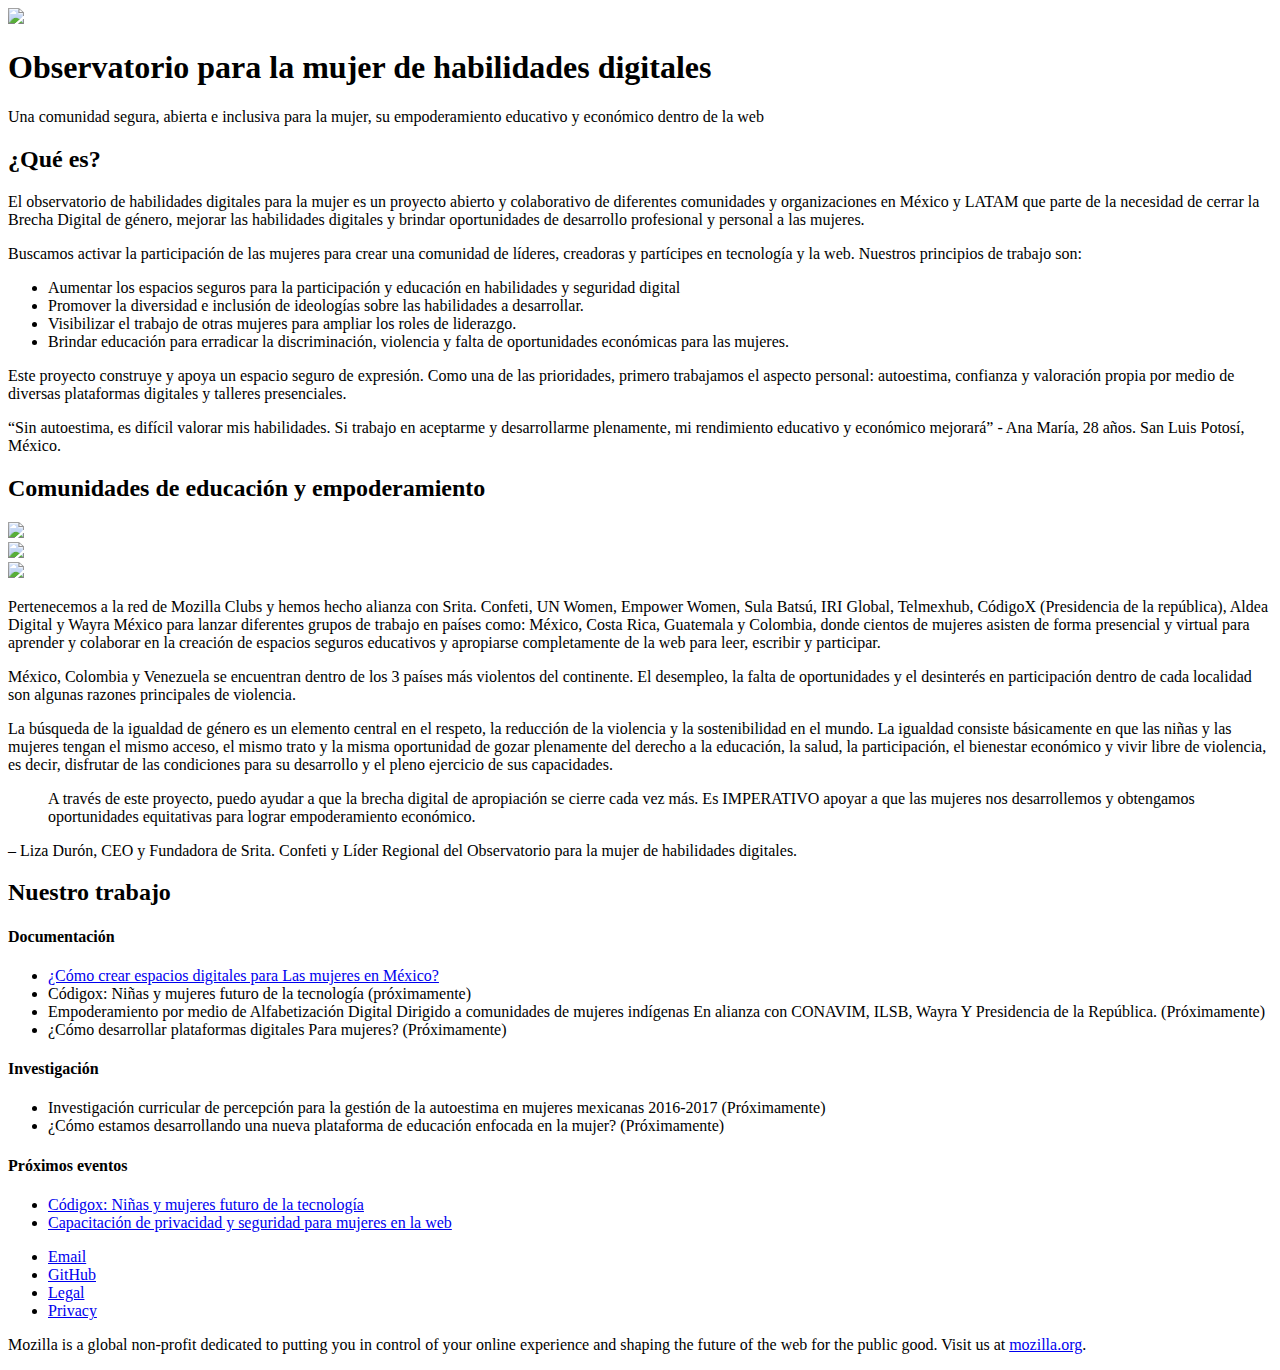
==== index.html @ d6d3f81b "Add files via upload" ====
<!DOCTYPE html>
<html>
  <head>
    <meta charset="utf-8">
    <meta name="viewport" content="width=device-width, initial-scale=1">
    <meta name="description" content="Women and Web Literacy">
    <meta property="og:type" content="website">
    <meta property="og:site_name" content="Women and Web Literacy">
    <meta property="og:locale" content="en_US">
    <meta property="og:url" content="https://mozilla.github.io/womenandweb">
    <meta property="og:image" content="TODO">
    <meta property="og:title" content="Women and Web Literacy">
    <meta property="og:description" content="Women and Web Literacy">
    <link rel="stylesheet" href="css/main.compiled.css">
    <link rel="stylesheet" href="//code.cdn.mozilla.net/fonts/fira.css">
    <link rel="icon" href="images/favicon.png">
    <title>Observatorio de la Mujer</title>
  </head>
  <body>
    <header><a class="mozilla-logo" href="https://www.mozilla.org"><img src="images/mozilla-wordmark.svg" target="_blank"></a>
      <div class="container">
        <h1 class="center-text">Observatorio para la mujer de habilidades digitales</h1>
        <p class="center-text">Una comunidad segura, abierta e inclusiva para la mujer, su empoderamiento educativo y económico dentro de la web</p>
      </div>
    </header>
  </body>
  <div class="container my-5 section-summary">
    <div class="row mb-3">
      <div class="col-sm-12">
        <h2>¿Qué es?</h2>
      </div>
    </div>
    <div class="row">
      <div class="col-md-6"><p>El observatorio de habilidades digitales para la mujer es un proyecto abierto y colaborativo de diferentes comunidades y organizaciones en México y LATAM que parte de la necesidad de cerrar la Brecha Digital de género, mejorar las habilidades digitales y brindar oportunidades de desarrollo profesional y personal a las mujeres.</p>
      <p>Buscamos activar la participación de las mujeres para crear una comunidad de líderes, creadoras y partícipes en tecnología y la web. Nuestros principios de trabajo son:</p>

<ul><li>Aumentar los espacios seguros para la participación y educación en habilidades y seguridad digital</li><li>Promover la diversidad e inclusión de ideologías sobre las habilidades a desarrollar.</li><li>Visibilizar el trabajo de otras mujeres para ampliar los roles de liderazgo.</li><li>Brindar educación para erradicar la discriminación, violencia y falta de oportunidades económicas para las mujeres.</li></ul>
      </div>
      <div class="col-md-6"><p>Este proyecto construye y apoya un espacio seguro de expresión. Como una de las prioridades, primero trabajamos el aspecto personal: autoestima, confianza y valoración propia por medio de diversas plataformas digitales y talleres presenciales.</p>

<p>“Sin autoestima, es difícil valorar mis habilidades. Si trabajo en aceptarme y desarrollarme plenamente, mi rendimiento educativo y económico mejorará” - Ana María, 28 años. San Luis Potosí, México.</p>
      </div>
    </div>
  </div>
  <div class="bg-gray my-5">
    <div class="container py-5">
      <div class="row">
        <div class="col-sm-12">
          <h2 class="center-text">Comunidades de educación y empoderamiento</h2>
        </div>
      </div>
      <div class="row py-5">
        <div class="col-sm-12 col-md-4 wide-only"><img src="images/clubs/Observatoriomujeres1.png"></div>
        <div class="col-sm-12 col-md-4 wide-only"><img src="images/clubs/Observatoriomujeres2.png"></div>
        <div class="col-sm-12 col-md-4"><img src="images/clubs/Observatoriomujeres3.png"></div>
      </div>
      <div class="row">
        <div class="col-sm-12 col-md-12">
          <div><p>Pertenecemos a la red de Mozilla Clubs y hemos hecho alianza con Srita. Confeti, UN Women, Empower Women, Sula Batsú, IRI Global, Telmexhub, CódigoX (Presidencia de la república), Aldea Digital y Wayra México para lanzar diferentes grupos de trabajo en países como: México, Costa Rica, Guatemala y Colombia, donde cientos de mujeres asisten de forma presencial y virtual para aprender y colaborar en la creación de espacios seguros educativos y apropiarse completamente de la web para leer, escribir y participar.</p>
          <p>México, Colombia y Venezuela se encuentran dentro de los 3 países más violentos del continente. El desempleo, la falta de oportunidades y el desinterés en participación dentro de cada localidad son algunas razones principales de violencia.</p>
          <p>La búsqueda de la igualdad de género es un elemento central en el respeto, la reducción de la violencia y la sostenibilidad en el mundo. La igualdad consiste básicamente en que las niñas y las mujeres tengan el mismo acceso, el mismo trato y la misma oportunidad de gozar plenamente del derecho a la educación, la salud, la participación, el bienestar económico y vivir libre de violencia, es decir, disfrutar de las condiciones para su desarrollo y el pleno ejercicio de sus capacidades.</p>

<blockquote><p>A través de este proyecto, puedo ayudar a que la brecha digital de apropiación se cierre cada vez más. Es IMPERATIVO apoyar a que las mujeres nos desarrollemos y obtengamos oportunidades equitativas para lograr empoderamiento económico.</p></blockquote>

<p>– Liza Durón, CEO y Fundadora de Srita. Confeti y Líder Regional del Observatorio para la mujer de habilidades digitales.</p>
          </div>
        </div>
        
      </div>
    </div>
  </div>
  <div class="container my-5 section-our-work">
    <div class="row">
      <div class="col-sm-12 mb-3">
        <h2 class="center-text">Nuestro trabajo</h2>
      </div>
    </div>
    <div class="row">
      <div class="col-md-4"><h4>Documentación</h4>

<ul><li><a href="https://medium.com/@TedeFrambuesa/how-to-create-safe-spaces-for-women-in-m%C3%A9xico-1dd0d240402a">¿Cómo crear espacios digitales para Las mujeres en México?</a></li><li>Códigox: Niñas y mujeres futuro de la tecnología (próximamente)</li><li>Empoderamiento por medio de Alfabetización Digital Dirigido a comunidades de mujeres indígenas En alianza con CONAVIM, ILSB, Wayra Y Presidencia de la República. (Próximamente)</li><li>¿Cómo desarrollar plataformas digitales Para mujeres? (Próximamente)</li></ul>
      </div>
      <div class="col-md-4"><h4>Investigación</h4>

<ul><li>Investigación curricular de percepción para la gestión de la autoestima en mujeres mexicanas 2016-2017 (Próximamente)</li><li>¿Cómo estamos desarrollando una nueva plataforma de educación enfocada en la mujer? (Próximamente)</li></ul>
      </div>
      <div class="col-md-4"><h4>Próximos eventos</h4>

<ul><li><a href="https://www.gob.mx/codigox">Códigox: Niñas y mujeres futuro de la tecnología</a></li><li><a href="https://telmexhub.org/evento/4400">Capacitación de privacidad y seguridad para mujeres en la web </a></li></ul>
      </div>
    </div>
  </div>
  
  <footer class="mofo-footer">
    <div class="container">
      <ul class="list-unstyled footer-links row justify-content-center">
        <li class="col-auto"><a class="footer-link-email" href="mailto:elidron@gmail.com">Email</a></li>
        <li class="col-auto"><a class="footer-link-github" href="https://github.com/elidron/womenobservatory/">GitHub</a></li>
        <li class="col-auto"><a class="footer-link-legal" href="https://www.mozilla.org/about/legal/">Legal</a></li>
        <li class="col-auto"><a class="footer-link-privacy" href="https://www.mozilla.org/privacy/websites/">Privacy</a></li>
      </ul>
      <div class="org-info mozilla">
        <div class="logo-container"><a class="logo" href="https://mozilla.org"></a></div>
        <p>Mozilla is a global non-profit dedicated to putting you in control of your online experience and shaping the future of the web for the public good. Visit us at <a href="https://mozilla.org">mozilla.org</a>.</p>
      </div>
    </div>
  </footer>
</html>
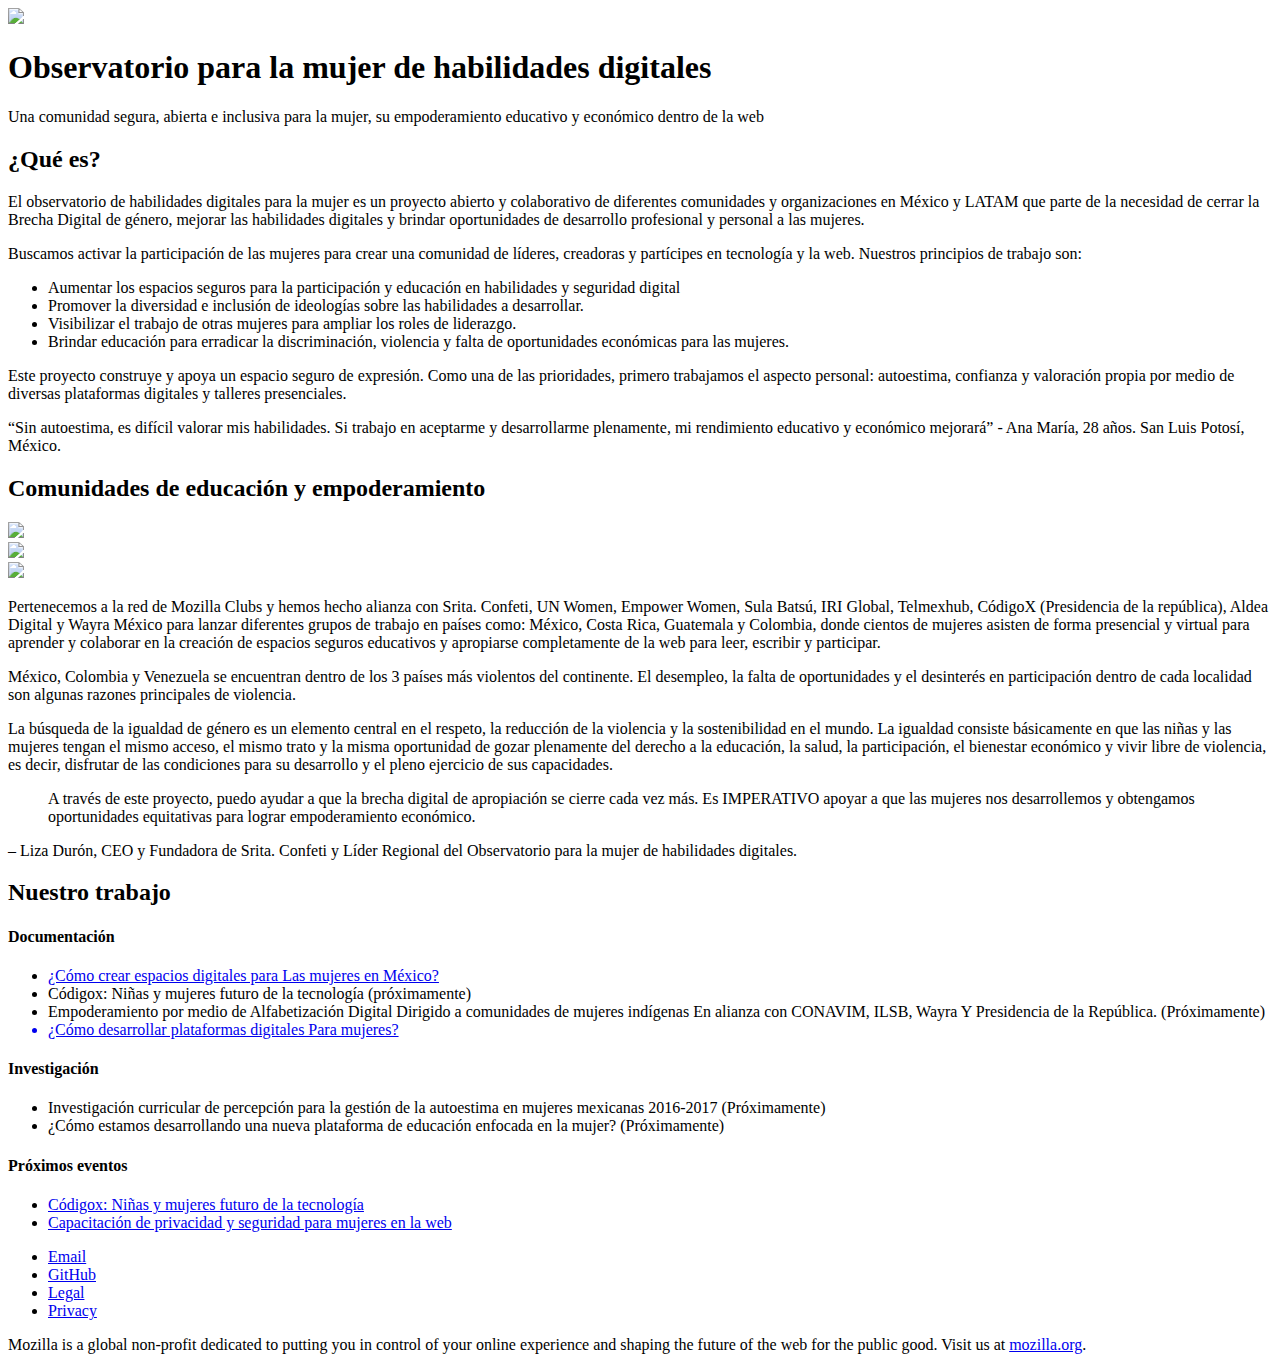
==== commit 954b9b37: "Add link doc" ====
--- a/index.html
+++ b/index.html
@@ -3,14 +3,14 @@
   <head>
     <meta charset="utf-8">
     <meta name="viewport" content="width=device-width, initial-scale=1">
-    <meta name="description" content="Women and Web Literacy">
+    <meta name="description" content="El observatorio de habilidades digitales para la mujer es un proyecto abierto y colaborativo de diferentes comunidades y organizaciones en México y LATAM que parte de la necesidad de cerrar la Brecha Digital de género, mejorar las habilidades digitales y brindar oportunidades de desarrollo profesional y personal a las mujeres.">
     <meta property="og:type" content="website">
-    <meta property="og:site_name" content="Women and Web Literacy">
-    <meta property="og:locale" content="en_US">
-    <meta property="og:url" content="https://mozilla.github.io/womenandweb">
+    <meta property="og:site_name" content="Women Observatory">
+    <meta property="og:locale" content="es-Mx">
+    <meta property="og:url" content="https://github.com/elidron/womenobservatory">
     <meta property="og:image" content="TODO">
-    <meta property="og:title" content="Women and Web Literacy">
-    <meta property="og:description" content="Women and Web Literacy">
+    <meta property="og:title" content="Women Observatory">
+    <meta property="og:description" content="El observatorio de habilidades digitales para la mujer es un proyecto abierto y colaborativo de diferentes comunidades y organizaciones en México y LATAM que parte de la necesidad de cerrar la Brecha Digital de género, mejorar las habilidades digitales y brindar oportunidades de desarrollo profesional y personal a las mujeres.">
     <link rel="stylesheet" href="css/main.compiled.css">
     <link rel="stylesheet" href="//code.cdn.mozilla.net/fonts/fira.css">
     <link rel="icon" href="images/favicon.png">
@@ -51,8 +51,8 @@
       </div>
       <div class="row py-5">
         <div class="col-sm-12 col-md-4 wide-only"><img src="images/clubs/Observatoriomujeres1.png"></div>
-        <div class="col-sm-12 col-md-4 wide-only"><img src="images/clubs/Observatoriomujeres2.png"></div>
-        <div class="col-sm-12 col-md-4"><img src="images/clubs/Observatoriomujeres3.png"></div>
+        <div class="col-sm-12 col-md-4 wide-only"><img src="images/clubs/observatoriomujeres2.png"></div>
+        <div class="col-sm-12 col-md-4"><img src="images/clubs/observatoriomujeres3.png"></div>
       </div>
       <div class="row">
         <div class="col-sm-12 col-md-12">
@@ -78,7 +78,7 @@
     <div class="row">
       <div class="col-md-4"><h4>Documentación</h4>
 
-<ul><li><a href="https://medium.com/@TedeFrambuesa/how-to-create-safe-spaces-for-women-in-m%C3%A9xico-1dd0d240402a">¿Cómo crear espacios digitales para Las mujeres en México?</a></li><li>Códigox: Niñas y mujeres futuro de la tecnología (próximamente)</li><li>Empoderamiento por medio de Alfabetización Digital Dirigido a comunidades de mujeres indígenas En alianza con CONAVIM, ILSB, Wayra Y Presidencia de la República. (Próximamente)</li><li>¿Cómo desarrollar plataformas digitales Para mujeres? (Próximamente)</li></ul>
+<ul><li><a href="https://medium.com/@TedeFrambuesa/how-to-create-safe-spaces-for-women-in-m%C3%A9xico-1dd0d240402a">¿Cómo crear espacios digitales para Las mujeres en México?</a></li><li>Códigox: Niñas y mujeres futuro de la tecnología (próximamente)</li><li>Empoderamiento por medio de Alfabetización Digital Dirigido a comunidades de mujeres indígenas En alianza con CONAVIM, ILSB, Wayra Y Presidencia de la República. (Próximamente)</li><a href="https://medium.com/@TedeFrambuesa/m%C3%A9xico-y-latam-tan-lejos-de-la-cultura-de-la-legalidad-en-internet-330f541fa894"><li>¿Cómo desarrollar plataformas digitales Para mujeres?</li></a></ul>
       </div>
       <div class="col-md-4"><h4>Investigación</h4>
 
@@ -105,4 +105,4 @@
       </div>
     </div>
   </footer>
-</html>+</html>
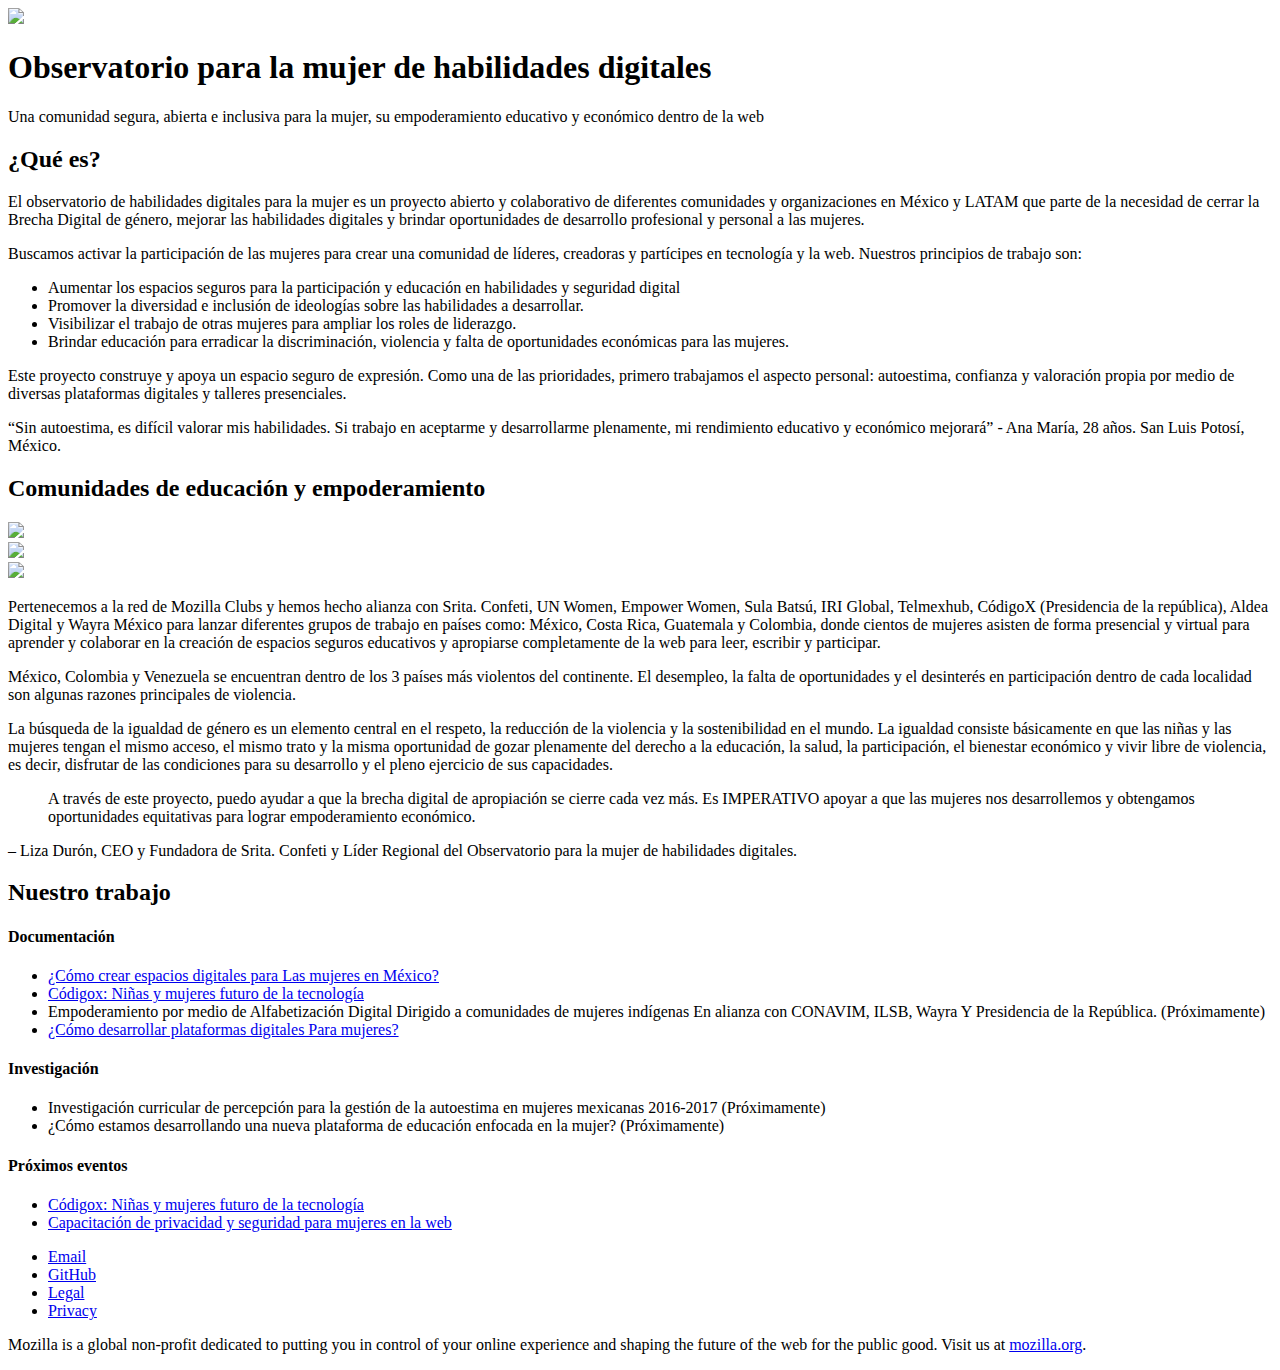
==== commit d53af603: "Update link docs" ====
--- a/index.html
+++ b/index.html
@@ -78,7 +78,7 @@
     <div class="row">
       <div class="col-md-4"><h4>Documentación</h4>
 
-<ul><li><a href="https://medium.com/@TedeFrambuesa/how-to-create-safe-spaces-for-women-in-m%C3%A9xico-1dd0d240402a">¿Cómo crear espacios digitales para Las mujeres en México?</a></li><li>Códigox: Niñas y mujeres futuro de la tecnología (próximamente)</li><li>Empoderamiento por medio de Alfabetización Digital Dirigido a comunidades de mujeres indígenas En alianza con CONAVIM, ILSB, Wayra Y Presidencia de la República. (Próximamente)</li><a href="https://medium.com/@TedeFrambuesa/m%C3%A9xico-y-latam-tan-lejos-de-la-cultura-de-la-legalidad-en-internet-330f541fa894"><li>¿Cómo desarrollar plataformas digitales Para mujeres?</li></a></ul>
+<ul><li><a href="https://medium.com/@TedeFrambuesa/how-to-create-safe-spaces-for-women-in-m%C3%A9xico-1dd0d240402a">¿Cómo crear espacios digitales para Las mujeres en México?</a></li><li><a href="https://medium.com/@TedeFrambuesa/c%C3%B3digox-ni%C3%B1as-y-mujeres-futuro-de-la-tecnolog%C3%ADa-m%C3%A9xico-mozilla-club-observatorio-de-e00bd3453b68">Códigox: Niñas y mujeres futuro de la tecnología</a></li><li>Empoderamiento por medio de Alfabetización Digital Dirigido a comunidades de mujeres indígenas En alianza con CONAVIM, ILSB, Wayra Y Presidencia de la República. (Próximamente)</li><li><a href="https://medium.com/@TedeFrambuesa/m%C3%A9xico-y-latam-tan-lejos-de-la-cultura-de-la-legalidad-en-internet-330f541fa894">¿Cómo desarrollar plataformas digitales Para mujeres?</a></li></ul>
       </div>
       <div class="col-md-4"><h4>Investigación</h4>
 
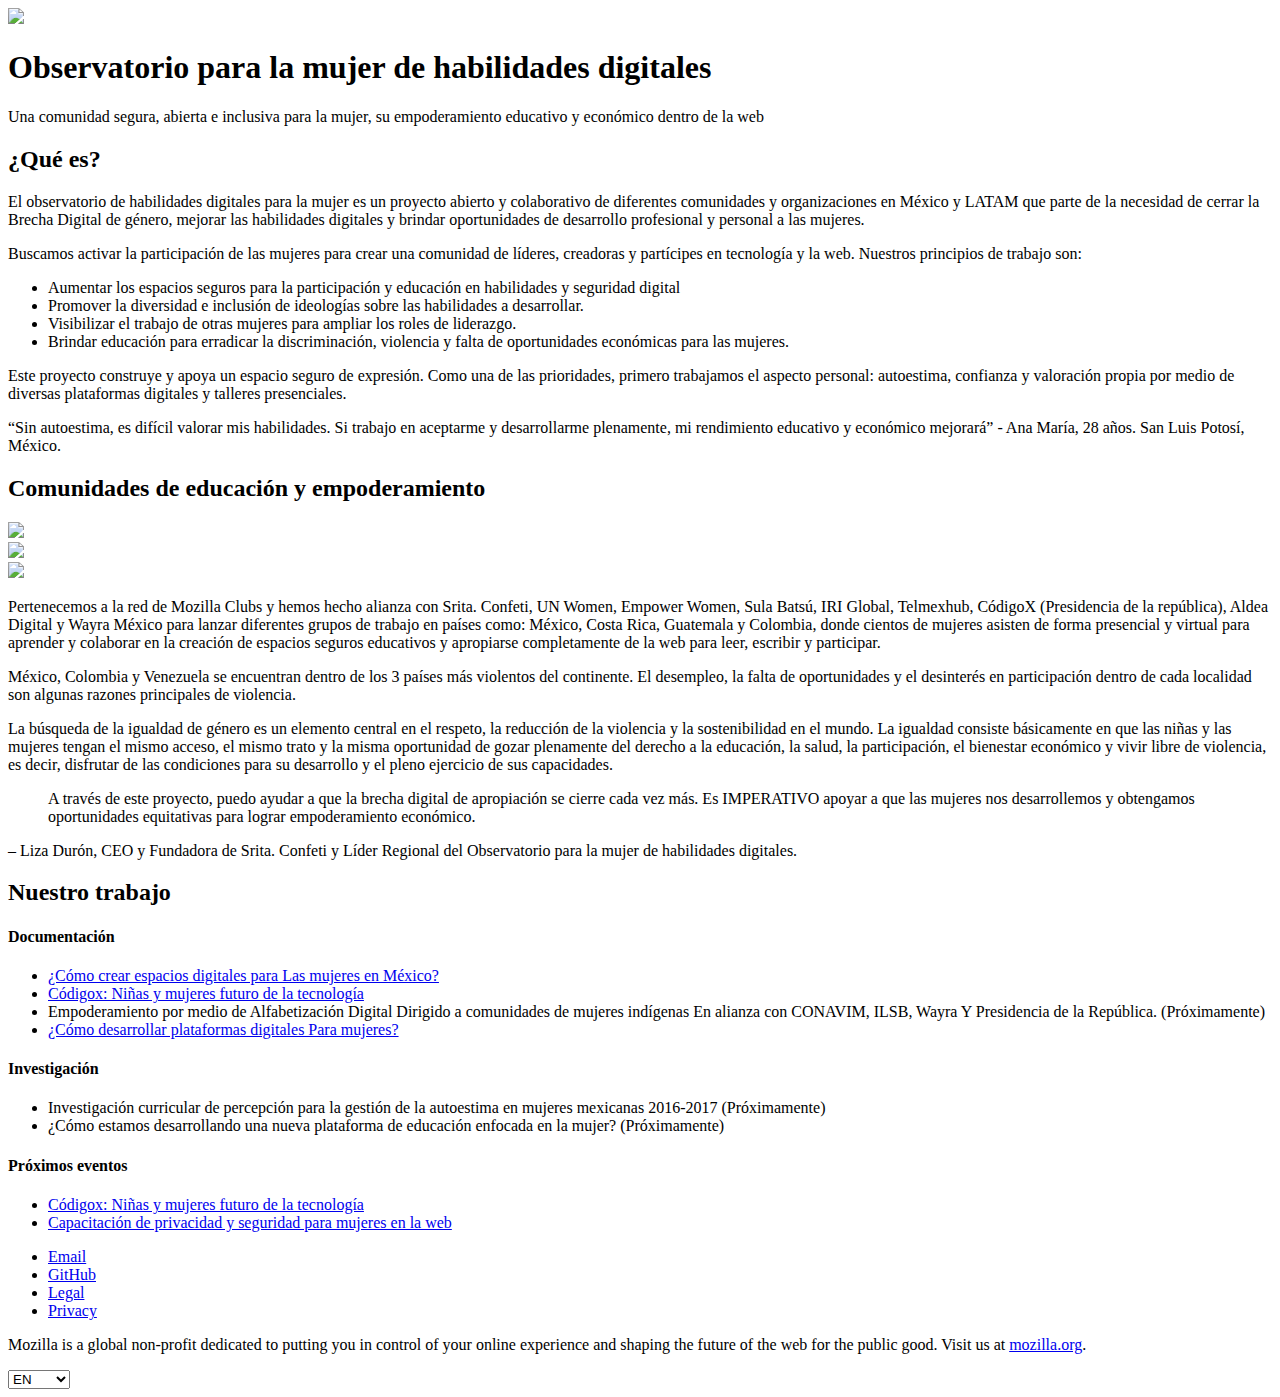
==== commit c4b82be3: "Update selector languages" ====
--- a/index.html
+++ b/index.html
@@ -102,6 +102,13 @@
       <div class="org-info mozilla">
         <div class="logo-container"><a class="logo" href="https://mozilla.org"></a></div>
         <p>Mozilla is a global non-profit dedicated to putting you in control of your online experience and shaping the future of the web for the public good. Visit us at <a href="https://mozilla.org">mozilla.org</a>.</p>
+        <div class="post-languages">
+            <form id="lang_form" method="get" action="#">
+                 <select id="page-language-select" name="lang" class="form-control" onchange="this.options[this.selectedIndex].value &amp;&amp; (window.location = this.options[this.selectedIndex].value);">en<option value="https://activate.mozilla.community/" lang="en" selected="">EN</option>
+                   es<option value="https://activate.mozilla.community/es/" lang="es">ES</option>
+                   id pt-BR<option value="https://activate.mozilla.community/pt-BR/" lang="pt-BR">PT-BR</option></select>
+          </form>
+       </div>
       </div>
     </div>
   </footer>
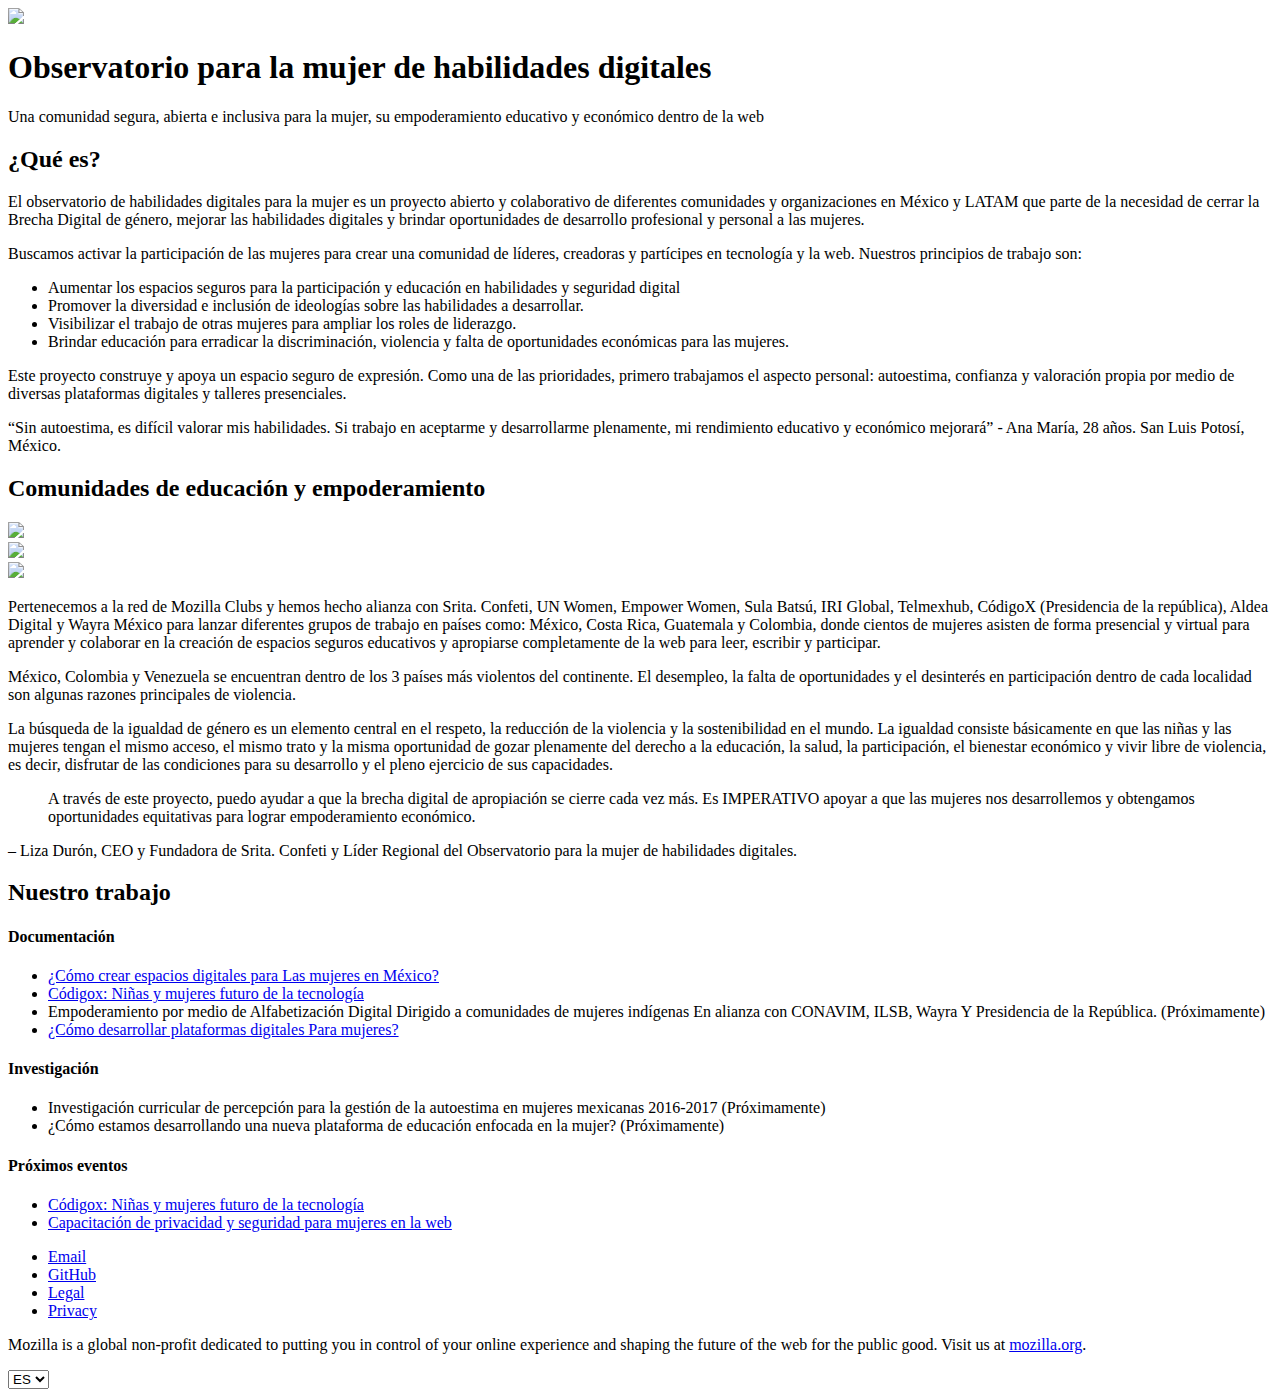
==== commit 1c3f5560: "Update form languages" ====
--- a/index.html
+++ b/index.html
@@ -104,9 +104,8 @@
         <p>Mozilla is a global non-profit dedicated to putting you in control of your online experience and shaping the future of the web for the public good. Visit us at <a href="https://mozilla.org">mozilla.org</a>.</p>
         <div class="post-languages">
             <form id="lang_form" method="get" action="#">
-                 <select id="page-language-select" name="lang" class="form-control" onchange="this.options[this.selectedIndex].value &amp;&amp; (window.location = this.options[this.selectedIndex].value);">en<option value="https://activate.mozilla.community/" lang="en" selected="">EN</option>
-                   es<option value="https://activate.mozilla.community/es/" lang="es">ES</option>
-                   id pt-BR<option value="https://activate.mozilla.community/pt-BR/" lang="pt-BR">PT-BR</option></select>
+                 <select id="page-language-select" name="lang" class="form-control" onchange="this.options[this.selectedIndex].value &amp;&amp; (window.location = this.options[this.selectedIndex].value);" style="width: auto;">ES<option value="https://elidron.github.io/womenobservatory/" lang="es" selected="">ES</option>
+                   EN<option value="https://elidron.github.io/womenobservatory/en.html" lang="en">EN</option>
           </form>
        </div>
       </div>
